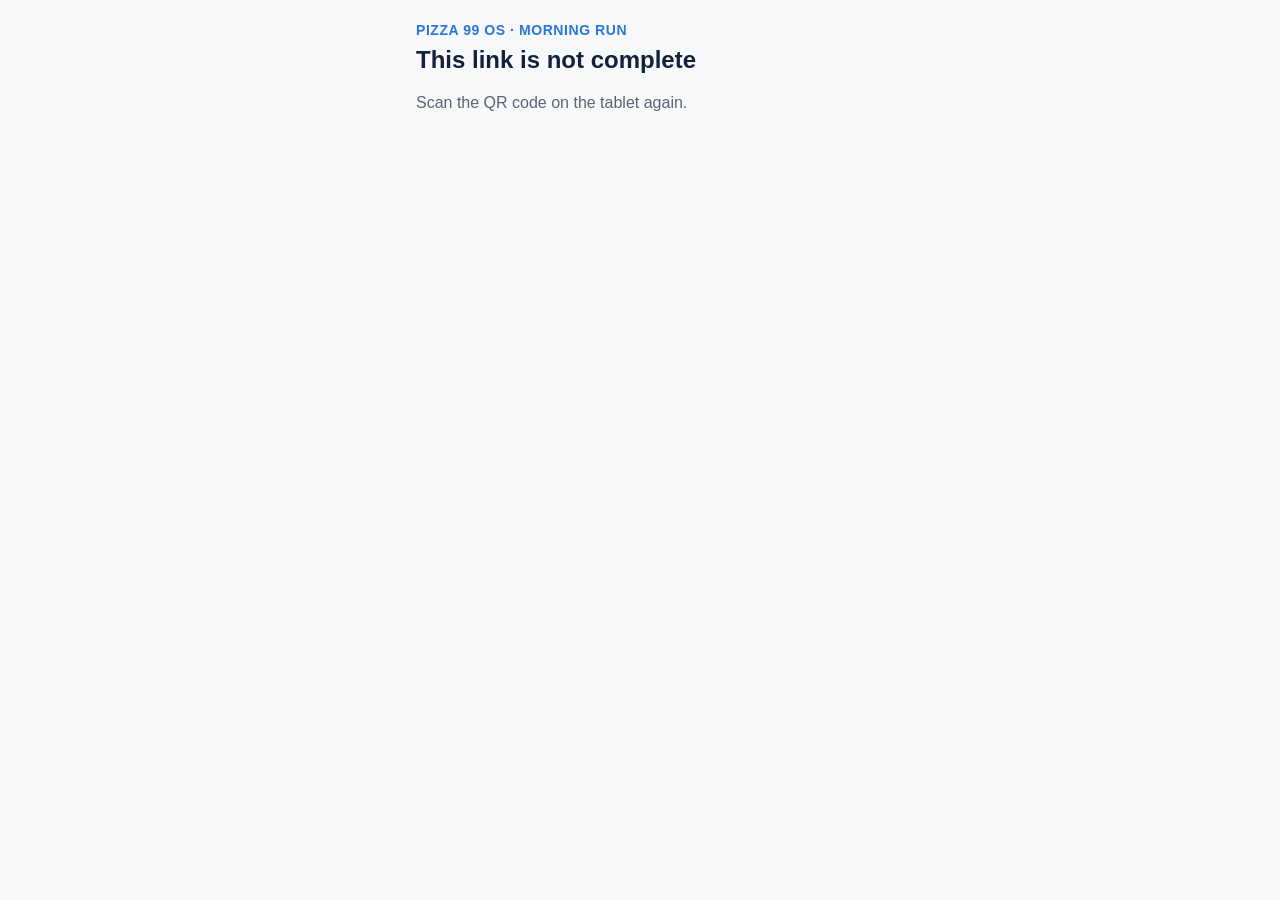
==== confirm.html @ 9148b7d1 "v0.9.5: morning run counted together with the AM cashier, who confirms on their own phone by QR; no " ====
<!doctype html>
<html lang="en">
<head>
<meta charset="utf-8">
<meta name="viewport" content="width=device-width, initial-scale=1, viewport-fit=cover">
<meta name="robots" content="noindex">
<title>Confirm the cash count</title>
<!-- Pizza 99 OS — the AM cashier confirms the morning run's cash count on their own phone (migration 018, 2026-11-05).
     No login: the one-time code in the link is the key. Reads get_walk_confirm, writes confirm_walk_run; nothing else. -->
<style>
  :root { --bg:#F7F8FA; --card:#FFFFFF; --ink:#14213D; --mut:#5B6475; --line:#DCE2EA; --ok:#067647; --okbg:#ECFDF3; --bad:#B42318; --badbg:#FEF3F2; --brand:#2A78D6; }
  @media (prefers-color-scheme: dark) { :root { --bg:#0F1626; --card:#18223A; --ink:#EEF1F6; --mut:#A3AEC2; --line:#2B3A5C; --okbg:#0B2E1E; --badbg:#3A1512; --ok:#47CD89; --bad:#F97066; } }
  * { box-sizing:border-box }
  body { margin:0; background:var(--bg); color:var(--ink); font:16px/1.45 -apple-system, "Segoe UI", Inter, Roboto, sans-serif; }
  main { max-width:480px; margin:0 auto; padding:20px 16px 40px; }
  .brand { font-weight:600; color:var(--brand); font-size:14px; letter-spacing:.04em; text-transform:uppercase }
  h1 { font-size:24px; line-height:1.2; margin:6px 0 4px }
  .mut { color:var(--mut) } .small { font-size:14px }
  .card { background:var(--card); border:1px solid var(--line); border-radius:12px; padding:16px; margin-top:14px }
  .big { display:grid; grid-template-columns:repeat(3,1fr); gap:8px }
  .big div { display:grid } .big span { font-size:13px; color:var(--mut) } .big b { font-size:20px; font-variant-numeric:tabular-nums }
  table { width:100%; border-collapse:collapse; font-variant-numeric:tabular-nums }
  td { padding:6px 0; border-bottom:1px solid var(--line) } td:last-child, td:nth-child(2) { text-align:right }
  button { font:inherit; font-weight:600; width:100%; min-height:52px; border-radius:10px; border:1px solid var(--line); background:var(--card); color:var(--ink); margin-top:10px; cursor:pointer }
  button.yes { background:var(--ok); border-color:var(--ok); color:#fff }
  button:disabled { opacity:.5 }
  textarea { width:100%; min-height:80px; font:inherit; border:1px solid var(--line); border-radius:10px; padding:10px; background:var(--card); color:var(--ink); margin-top:8px }
  .ok { background:var(--okbg); color:var(--ok) } .bad { background:var(--badbg); color:var(--bad) }
  .note { border-radius:10px; padding:12px; margin-top:14px; font-weight:600 }
</style>
</head>
<body>
<main id="app"><div class="brand">Pizza 99 OS · Morning run</div><p class="mut">Loading…</p></main>
<script>
const DB_URL = "https://fuvtcwalsmgufbkozxul.supabase.co", DB_KEY = "sb_publishable_n_au6M6ZgAC38s85asticA_s5Ux-jkF";
const TOK = new URLSearchParams(location.search).get("t") || "";
const app = document.getElementById("app");
const esc = s => String(s == null ? "" : s).replace(/[&<>"']/g, c => ({ "&": "&amp;", "<": "&lt;", ">": "&gt;", '"': "&quot;", "'": "&#39;" }[c]));
const peso = n => "₱" + Number(n || 0).toLocaleString("en-PH", { maximumFractionDigits: 2 });
const day = d => new Date(d + "T00:00:00").toLocaleDateString("en-PH", { weekday: "long", day: "numeric", month: "long" });
const time = t => new Date(t).toLocaleTimeString("en-PH", { hour: "numeric", minute: "2-digit" });
async function rpc(name, args) {
  const r = await fetch(`${DB_URL}/rest/v1/rpc/${name}`, { method: "POST", headers: { apikey: DB_KEY, Authorization: `Bearer ${DB_KEY}`, "Content-Type": "application/json" }, body: JSON.stringify(args) });
  const j = await r.json().catch(() => null);
  if (!r.ok) throw new Error((j && (j.message || j.hint)) || `Error ${r.status}`);
  return j;
}
const head = `<div class="brand">Pizza 99 OS · Morning run</div>`;
function stop(title, text) { app.innerHTML = `${head}<h1>${esc(title)}</h1><p class="mut">${esc(text)}</p>`; }
let D = null;
function draw(msg) {
  const rows = [1000, 500, 200, 100, 50, 20, 10, 5, 1].map(d => [d, +((D.cash || {})[d] || 0)]).filter(r => r[1] > 0)
    .map(([d, n]) => `<tr><td>₱${d.toLocaleString("en-PH")}</td><td>× ${n}</td><td>${peso(d * n)}</td></tr>`).join("");
  const done = D.confirmed_at
    ? `<div class="note ${D.confirm_ok ? "ok" : "bad"}">${D.confirm_ok ? "✓ Confirmed as correct" : "✗ Marked as not correct"} at ${esc(time(D.confirmed_at))}.${D.confirm_note ? `<br><span class="small">“${esc(D.confirm_note)}”</span>` : ""}</div>`
    : `<div class="card"><b>${esc(D.cashier || "Cashier")}: did you count this money together, and is it correct?</b>
        <button class="yes" id="yes" onclick="send(true)">Yes, correct. I counted it together.</button>
        <button id="no" onclick="document.getElementById('nobox').hidden=false;this.hidden=true">No, something is not correct</button>
        <div id="nobox" hidden><textarea id="why" placeholder="What is not correct? Example: we counted ₱500 less."></textarea><button onclick="send(false)">Send: not correct</button></div>
        ${msg ? `<div class="note bad small">${esc(msg)}</div>` : ""}</div>`;
  app.innerHTML = `${head}<h1>${esc(D.store)}</h1><div class="mut">${esc(day(D.day))}</div>
    <div class="card big"><div><span>Drawer</span><b>${peso(D.cash_total)}</b></div><div><span>Fund kept</span><b>${peso(D.fund)}</b></div><div><span>Cash sales</span><b>${peso(D.cash_sales)}</b></div></div>
    <div class="card"><table>${rows || `<tr><td class="mut">No notes or coins recorded</td></tr>`}<tr><td><b>Total</b></td><td></td><td><b>${peso(D.cash_total)}</b></td></tr></table></div>${done}`;
}
async function send(ok) {
  const why = ok ? null : (document.getElementById("why").value || "").trim();
  if (!ok && !why) return draw("Write what is not correct.");
  document.querySelectorAll("button").forEach(b => b.disabled = true);
  try { await rpc("confirm_walk_run", { p_token: TOK, p_ok: ok, p_note: why }); D = await rpc("get_walk_confirm", { p_token: TOK }); draw(); }
  catch (e) { draw(e.message); }
}
(async () => {
  if (!/^[0-9a-f]{32}$/.test(TOK)) return stop("This link is not complete", "Scan the QR code on the tablet again.");
  try { D = await rpc("get_walk_confirm", { p_token: TOK }); }
  catch (e) { return stop("No connection", "Check your internet and open the link again."); }
  if (!D || !D.ok) return stop(D && D.reason === "expired" ? "This code has expired" : "This code is not valid", "Ask for a new code on the tablet.");
  draw();
})();
</script>
</body>
</html>
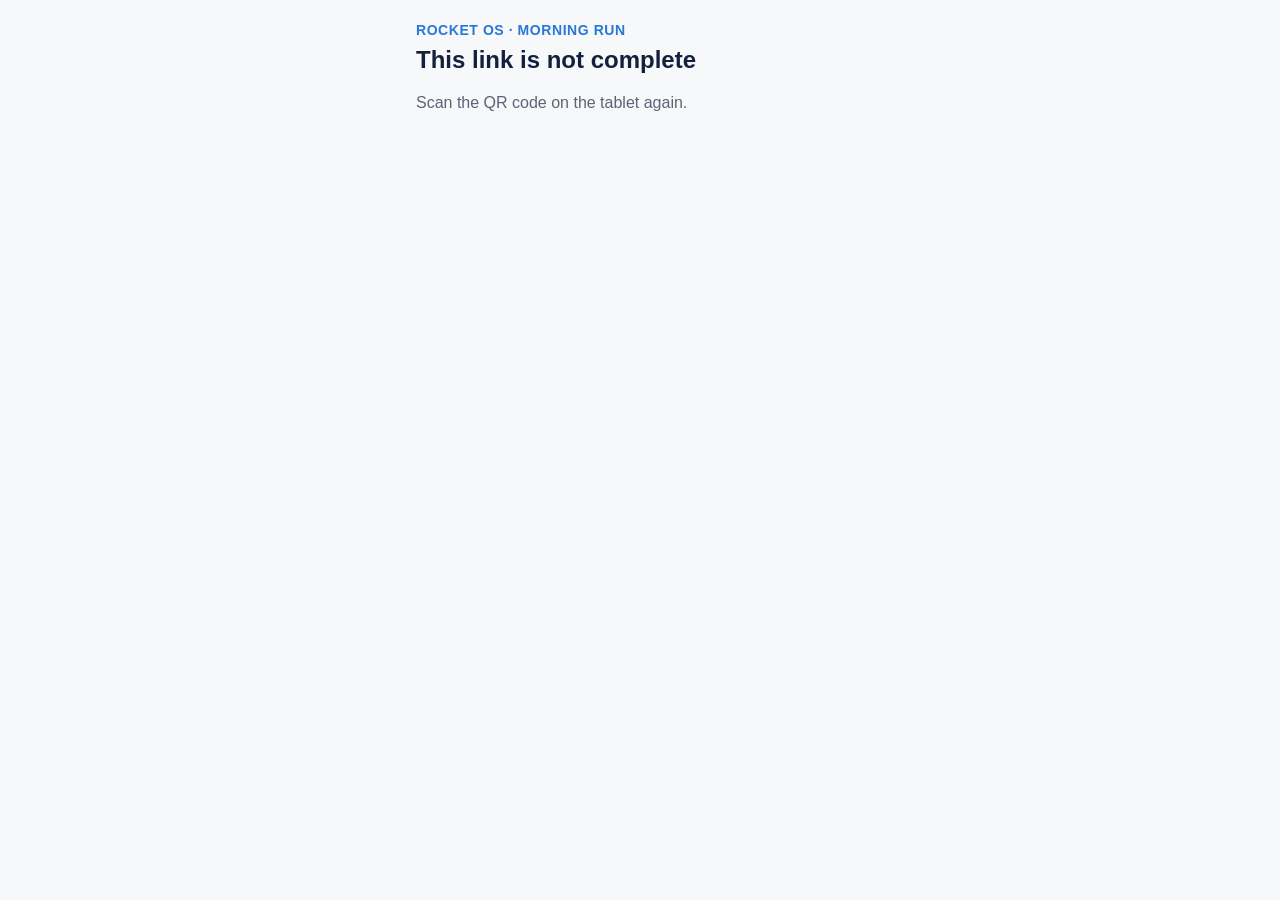
==== commit d9c4001b: "v0.10.0: Rocket OS — company-wide Kanban task board (every venue, Backlog/Next/Doing/Waiting/Done, d" ====
--- a/confirm.html
+++ b/confirm.html
@@ -30,7 +30,7 @@
 </style>
 </head>
 <body>
-<main id="app"><div class="brand">Pizza 99 OS · Morning run</div><p class="mut">Loading…</p></main>
+<main id="app"><div class="brand">Rocket OS · Morning run</div><p class="mut">Loading…</p></main>
 <script>
 const DB_URL = "https://fuvtcwalsmgufbkozxul.supabase.co", DB_KEY = "sb_publishable_n_au6M6ZgAC38s85asticA_s5Ux-jkF";
 const TOK = new URLSearchParams(location.search).get("t") || "";
@@ -45,7 +45,7 @@
   if (!r.ok) throw new Error((j && (j.message || j.hint)) || `Error ${r.status}`);
   return j;
 }
-const head = `<div class="brand">Pizza 99 OS · Morning run</div>`;
+const head = `<div class="brand">Rocket OS · Morning run</div>`;
 function stop(title, text) { app.innerHTML = `${head}<h1>${esc(title)}</h1><p class="mut">${esc(text)}</p>`; }
 let D = null;
 function draw(msg) {
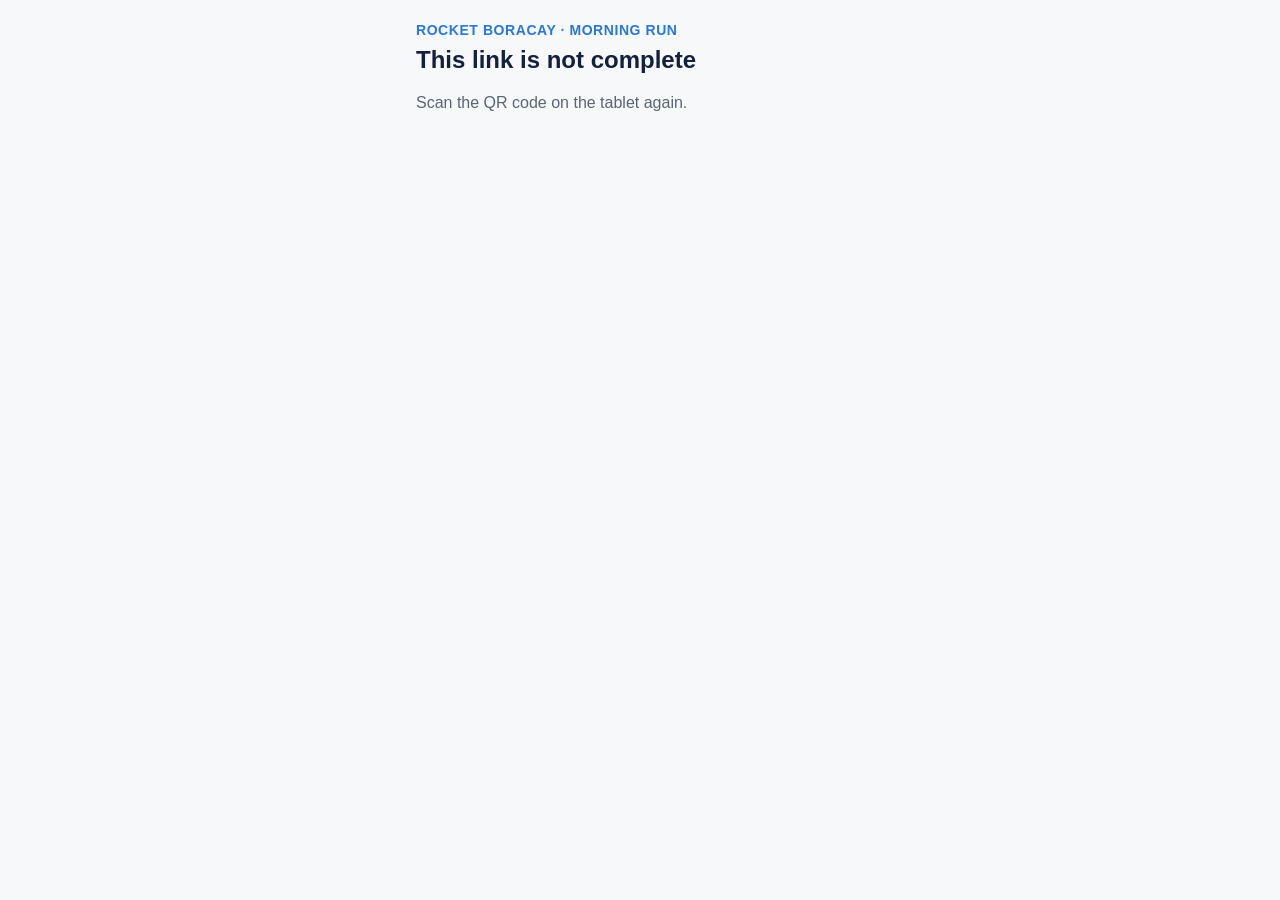
==== commit 92ee72a6: "v0.19.1: full Rocket Boracay logo in the sidebar, centred stacked logo on sign-in, no product name o" ====
--- a/confirm.html
+++ b/confirm.html
@@ -30,7 +30,7 @@
 </style>
 </head>
 <body>
-<main id="app"><div class="brand">Rocket OS · Morning run</div><p class="mut">Loading…</p></main>
+<main id="app"><div class="brand">Rocket Boracay · Morning run</div><p class="mut">Loading…</p></main>
 <script>
 const DB_URL = "https://fuvtcwalsmgufbkozxul.supabase.co", DB_KEY = "sb_publishable_n_au6M6ZgAC38s85asticA_s5Ux-jkF";
 const TOK = new URLSearchParams(location.search).get("t") || "";
@@ -45,7 +45,7 @@
   if (!r.ok) throw new Error((j && (j.message || j.hint)) || `Error ${r.status}`);
   return j;
 }
-const head = `<div class="brand">Rocket OS · Morning run</div>`;
+const head = `<div class="brand">Rocket Boracay · Morning run</div>`;
 function stop(title, text) { app.innerHTML = `${head}<h1>${esc(title)}</h1><p class="mut">${esc(text)}</p>`; }
 let D = null;
 function draw(msg) {
